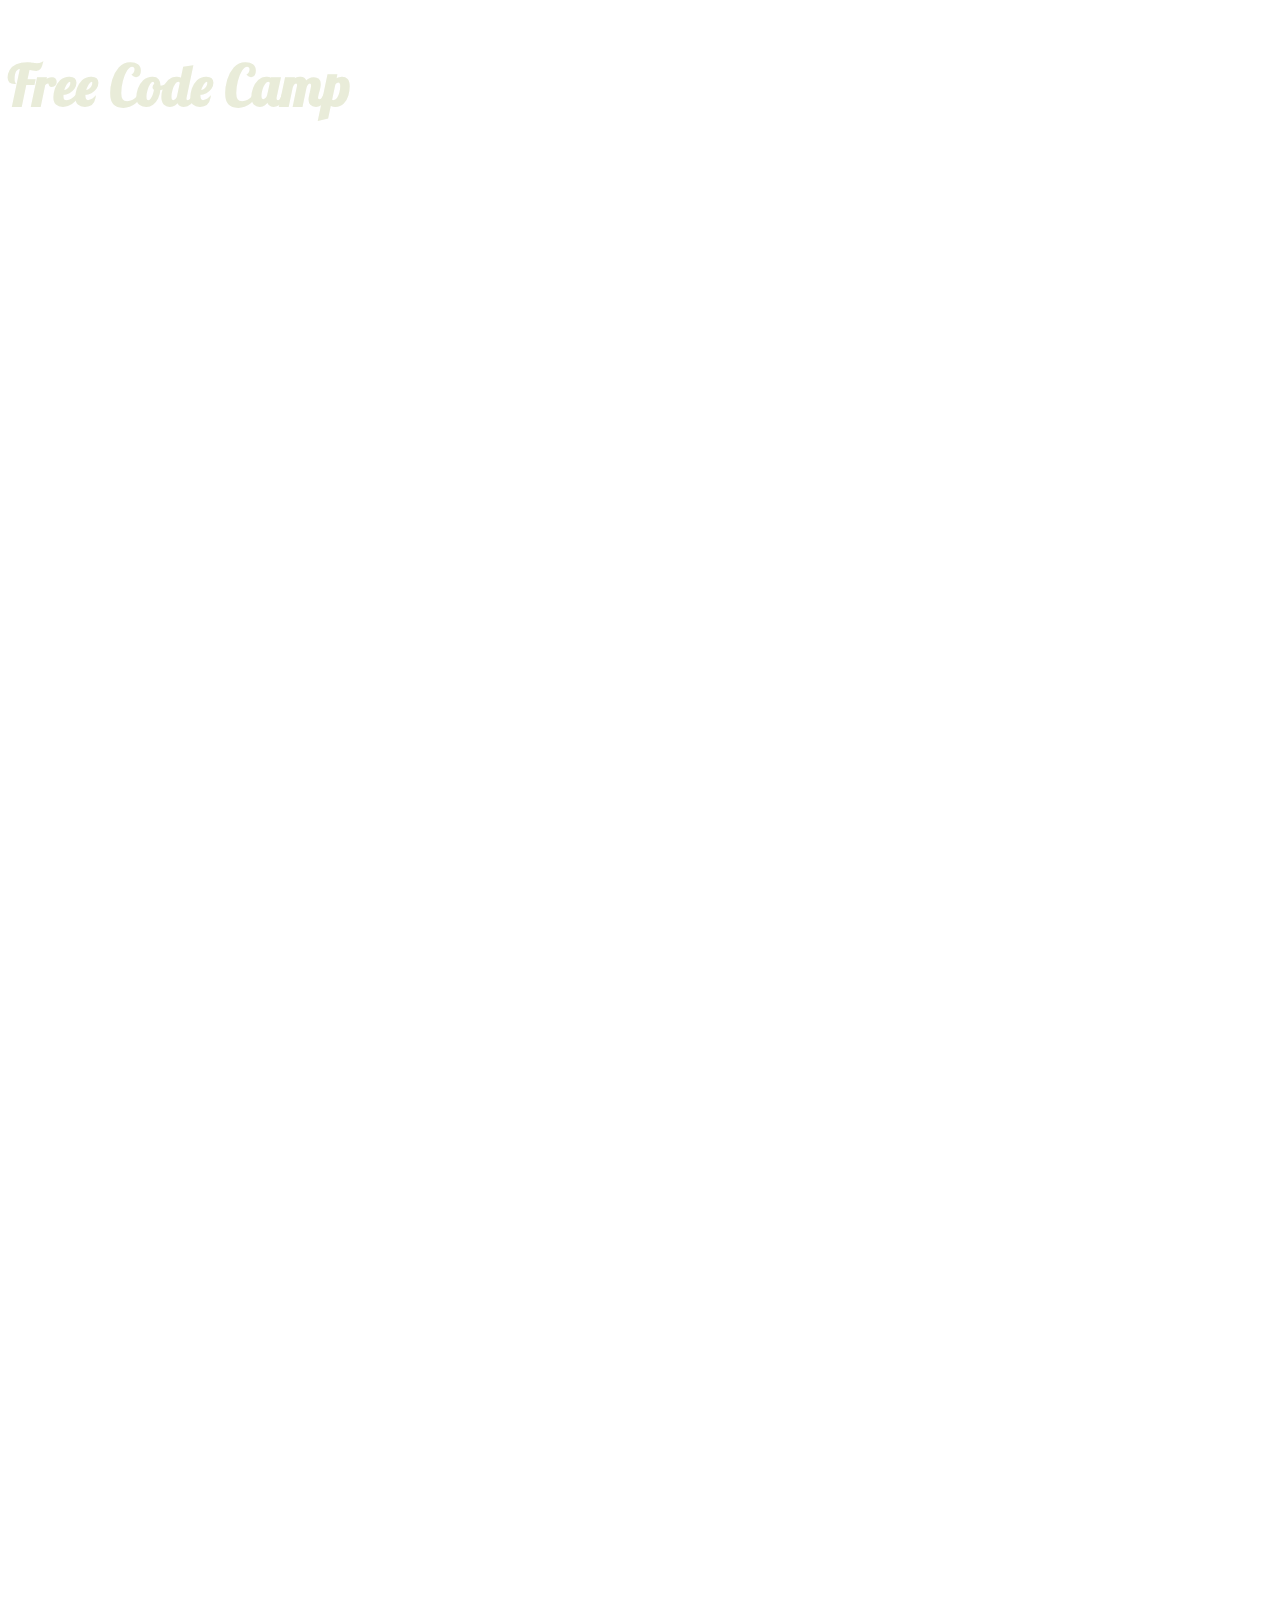
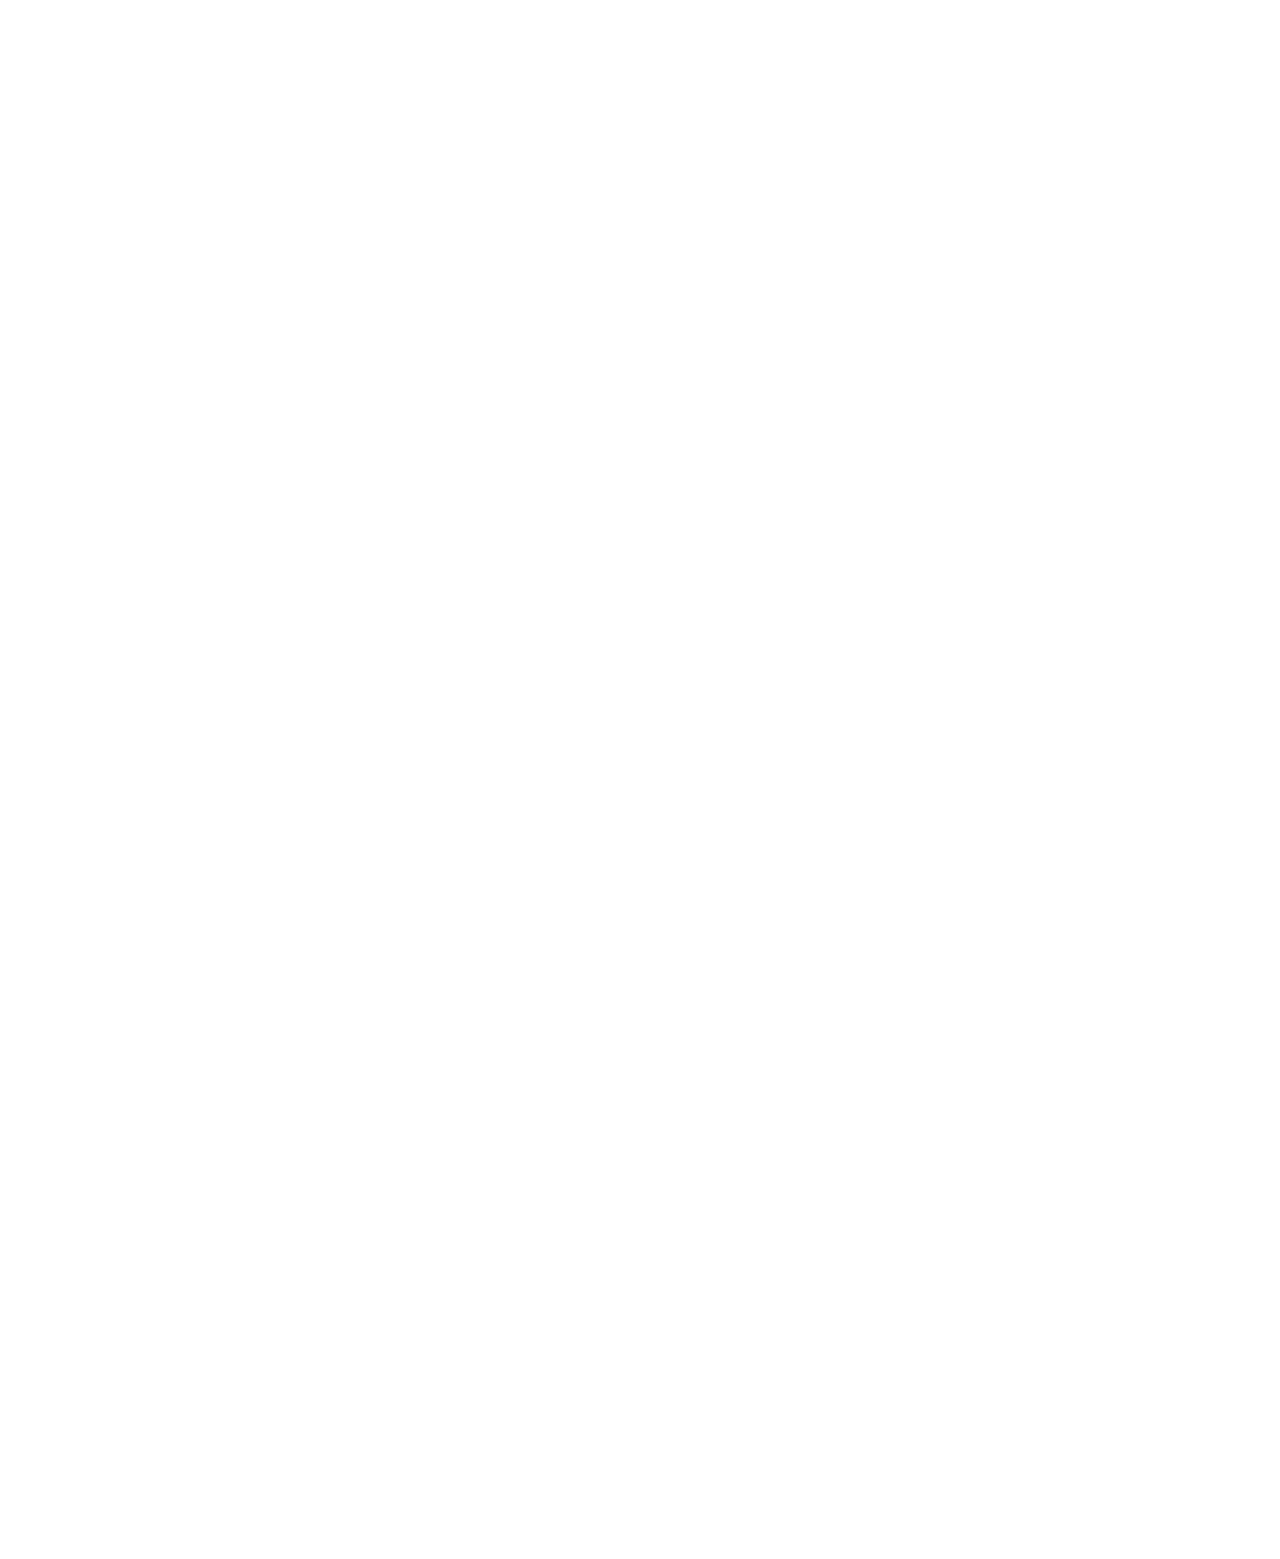
==== My FCC projects/camperNews/index.html @ 193a0850 "layout for camperNews created" ====
<!DOCTYPE html>
<html>
<head>
	<title></title>
	<meta charset="UTF-8">
	<!--Fonts-->
	<link href='https://fonts.googleapis.com/css?family=Lobster' rel='stylesheet' type='text/css'>
	<link href='https://fonts.googleapis.com/css?family=Slabo+27px' rel='stylesheet' type='text/css'>
	<!-- Latest compiled and minified CSS -->
	<link rel="stylesheet" href="https://maxcdn.bootstrapcdn.com/bootstrap/3.3.6/css/bootstrap.min.css" integrity="sha384-1q8mTJOASx8j1Au+a5WDVnPi2lkFfwwEAa8hDDdjZlpLegxhjVME1fgjWPGmkzs7" crossorigin="anonymous">
	<link rel="stylesheet" href="https://maxcdn.bootstrapcdn.com/font-awesome/4.5.0/css/font-awesome.min.css">
	<link rel="stylesheet" type="text/css" href="style.css">
</head>
<body>
	<div class="container-fluid tab">
		<h1 class="text-center">Free Code Camp</h1>
		<h3 class="text-center">Camper News</h3>
		
		<div class="row">
			<div class="col-md-2 col-xs-4 story"></div>
			<div class="col-md-2 col-xs-4 story"></div>
			<div class="col-md-2 col-xs-4 story"></div>
			<div class="col-md-2 col-xs-4 story"></div>
			<div class="col-md-2 col-xs-4 story"></div>

			<div class="col-md-2 col-xs-4 story"></div>
			<div class="col-md-2 col-xs-4 story"></div>
			<div class="col-md-2 col-xs-4 story"></div>
			<div class="col-md-2 col-xs-4 story"></div>
			<div class="col-md-2 col-xs-4 story"></div>	
		</div>
	</div>
<!--JS-->
<script src="https://ajax.googleapis.com/ajax/libs/jquery/1.11.3/jquery.min.js"></script>
<script src="main.js"></script>
</body>
</html>
---- My FCC projects/camperNews/style.css ----
/*
font-family: 'Lobster', cursive;
font-family: 'Slabo 27px', serif;
*/

/*This makes a responsive background image*/
body{ 
  background: url('https://wallpaperscraft.com/image/stones_surface_gray_106233_1366x768.jpg') no-repeat center center fixed; 
  -webkit-background-size: cover;
  -moz-background-size: cover;
  -o-background-size: cover;
  background-size: cover;
}
 h1{
 	margin-top: 50px;
 	color: #E9ECD9;
 	font-weight: bold;
 	font-family: 'Lobster', cursive;
 	font-size: 56px;
 }

 h3{
 	color: white;
 	font-weight: bold;
 	font-family: 'Slabo 27px', serif;
 	font-size: 36px;
 	margin-top: -10px;
 }

.tab{
	width: 100%;
}

.story{
	height: 225px ;
	border: 3px solid white;
	border-radius: 5%;
	margin-left: 2.7%;
	margin-top: 5%;
	margin-bottom: 2%;
}

@media (max-width: 780px) {
    .story {
        margin-left: 35%;
    }
}

@media (max-width: 980px) {
    .story {
        margin-left: 35%;
    }
}
/*
	
*/
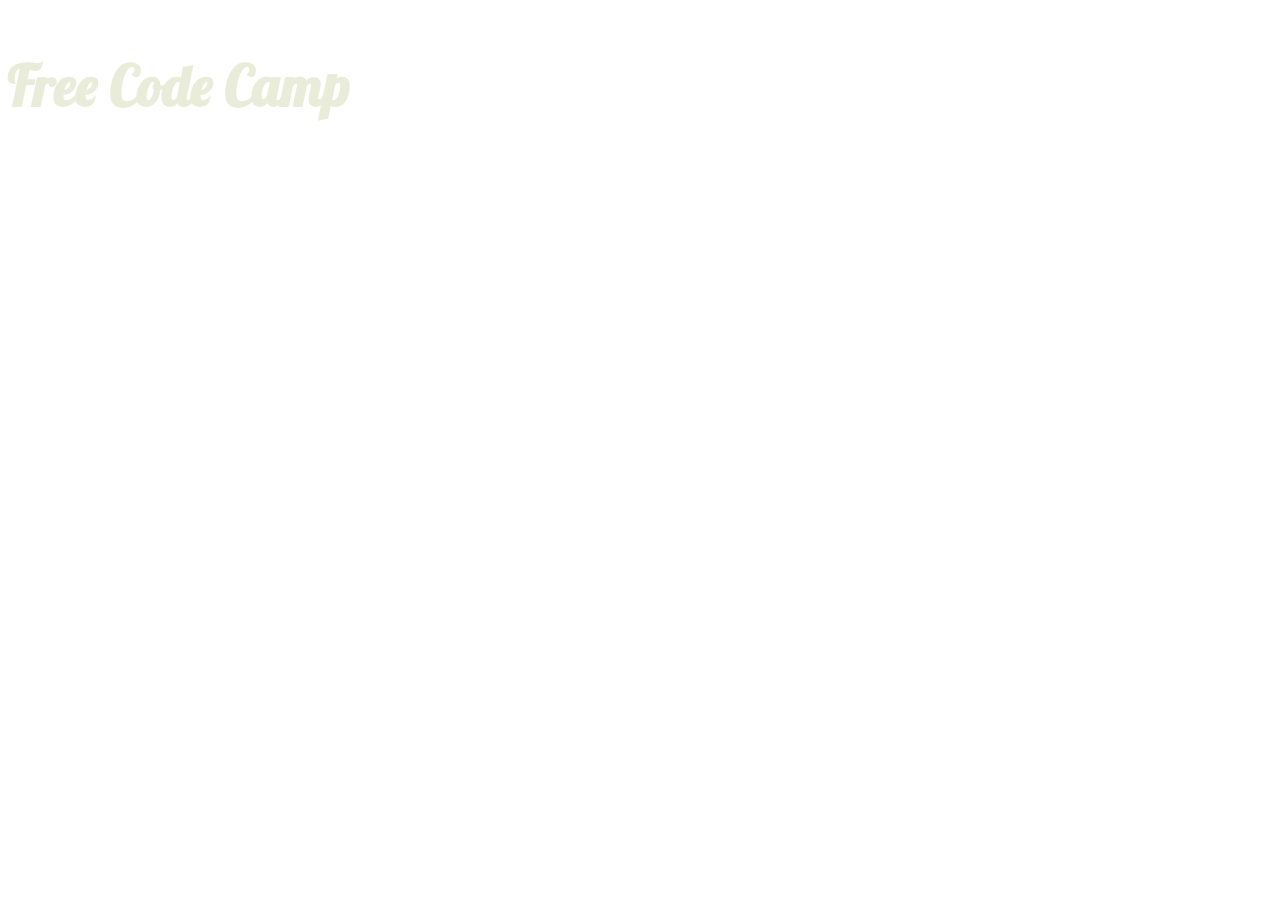
==== commit 621a623c: "Camper News ready." ====
--- a/My FCC projects/camperNews/index.html
+++ b/My FCC projects/camperNews/index.html
@@ -15,20 +15,7 @@
 	<div class="container-fluid tab">
 		<h1 class="text-center">Free Code Camp</h1>
 		<h3 class="text-center">Camper News</h3>
-		
-		<div class="row">
-			<div class="col-md-2 col-xs-4 story"></div>
-			<div class="col-md-2 col-xs-4 story"></div>
-			<div class="col-md-2 col-xs-4 story"></div>
-			<div class="col-md-2 col-xs-4 story"></div>
-			<div class="col-md-2 col-xs-4 story"></div>
-
-			<div class="col-md-2 col-xs-4 story"></div>
-			<div class="col-md-2 col-xs-4 story"></div>
-			<div class="col-md-2 col-xs-4 story"></div>
-			<div class="col-md-2 col-xs-4 story"></div>
-			<div class="col-md-2 col-xs-4 story"></div>	
-		</div>
+		<div class="row"></div>
 	</div>
 <!--JS-->
 <script src="https://ajax.googleapis.com/ajax/libs/jquery/1.11.3/jquery.min.js"></script>
--- a/My FCC projects/camperNews/style.css
+++ b/My FCC projects/camperNews/style.css
@@ -32,23 +32,55 @@
 }
 
 .story{
-	height: 225px ;
+	height: 310px ;
 	border: 3px solid white;
-	border-radius: 5%;
 	margin-left: 2.7%;
 	margin-top: 5%;
 	margin-bottom: 2%;
+  padding: 0px;
+  background: white;
 }
 
+.storyDetail{
+  background-color: white;
+  height: 54px;
+}
+
+.storyDetail h4{
+  color: blue;
+  margin-left: -10px;
+  margin-top: 2px;
+  font-weight: bold;
+  font-size: 16px;
+}
+
+.storyDetail h5{
+  color: blue;
+  margin-left: 1px;
+  margin-top: -7px;
+  font-size: 16px;
+}
+
+.storyDetail h6{
+  color: blue;
+  margin-top: 3px;
+  font-size: 14px;
+}
+
+.storyDetail i{
+  margin-left: -10px;
+}
 @media (max-width: 780px) {
     .story {
         margin-left: 35%;
+        max-height: 330px;
     }
 }
 
 @media (max-width: 980px) {
     .story {
         margin-left: 35%;
+        height: 400px;
     }
 }
 /*
